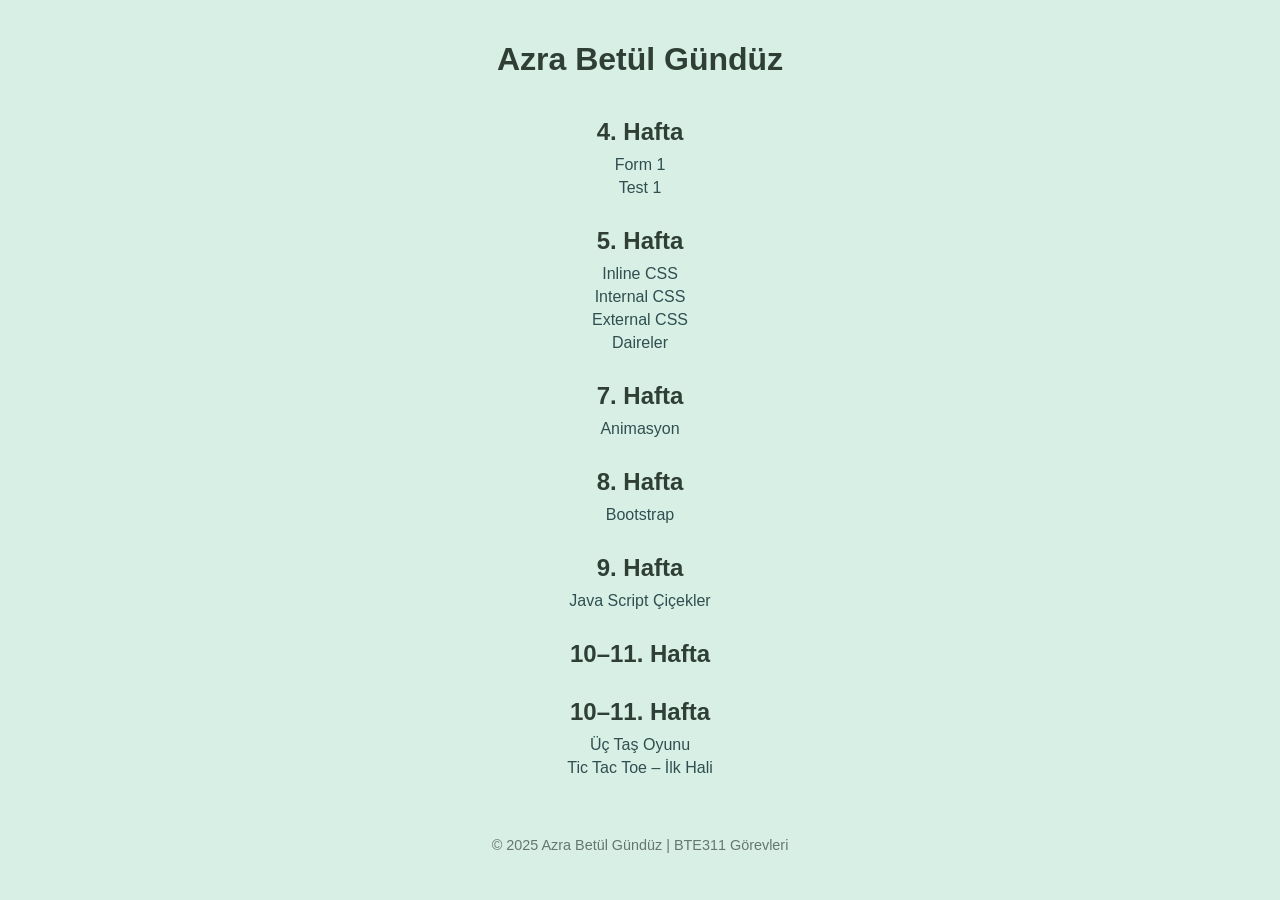
==== index.html @ 73612814 "Update game link text in index.html" ====
<!DOCTYPE html>
<html lang="tr">
<head>
  <meta charset="UTF-8">
  <meta name="viewport" content="width=device-width, initial-scale=1.0">
  <title>Azra Betül Gündüz - BTE311 Görevleri</title>

  <style>

    body {
      background-color: #d8efe6;
      font-family: Arial, sans-serif;
      color: #2f3f36;
      margin: 0;
      padding: 20px;
      text-align: center; /* tüm içerik ortalı */
    }

    h1 {
      margin-bottom: 40px;
    }

    h2 {
      margin: 30px 0 10px 0;
    }

    nav ul {
      list-style-type: none; /* noktaları kaldır */
      padding: 0;
      margin: 0;
    }

    nav ul li {
      margin: 5px 0;
    }

    nav ul li a {
      text-decoration: none;
      color: #2f4f4f;
    }

    nav ul li a:hover {
      text-decoration: underline; /* hover basitçe altı çizilsin */
    }

    footer {
      margin-top: 60px;
      font-size: 0.9em;
      color: #65776f;
    }
  </style>
</head>
<body>

  <h1>Azra Betül Gündüz</h1>

  <h2>4. Hafta</h2>
  <nav>
    <ul>
      <li><a href="form1.html">Form 1</a></li>
      <li><a href="test1.html">Test 1</a></li>
    </ul>
  </nav>

  
  <h2>5. Hafta</h2>
  <nav>
    <ul>
      <li><a href="inlinecss.html">Inline CSS</a></li>
      <li><a href="internalcss.html">Internal CSS</a></li>
      <li><a href="externalcss.html">External CSS</a></li>
      <li><a href="daireler.html">Daireler</a></li>
    </ul>
  </nav>

  
  <h2>7. Hafta</h2>
  <nav>
    <ul>
      <li><a href="animasyon.html">Animasyon</a></li>
    </ul>
  </nav>
  
   <h2>8. Hafta</h2>
  <nav>
    <ul>
     <li><a href="hafta%208/index.html">Bootstrap</a></li>
    </ul>
  </nav>

  <h2>9. Hafta</h2>
  <nav>
    <ul>
     <li><a href="Hafta%209/index.html">Java Script Çiçekler</a></li>
    </ul>
  </nav>

  <h2>10–11. Hafta</h2>
<nav>
  <ul>
    <h2>10–11. Hafta</h2>
<nav>
  <ul>
    <li><a href="https://azragunduz.github.io/oyunlar/duzenlenmis_oyun/index.html">
      Üç Taş Oyunu
    </a></li>

    <li><a href="https://azragunduz.github.io/oyunlar/ilk_oyun/index.html">
      Tic Tac Toe – İlk Hali
    </a></li>
  </ul>
</nav>


  <footer>
    © 2025 Azra Betül Gündüz | BTE311 Görevleri
  </footer>

</body>
</html>
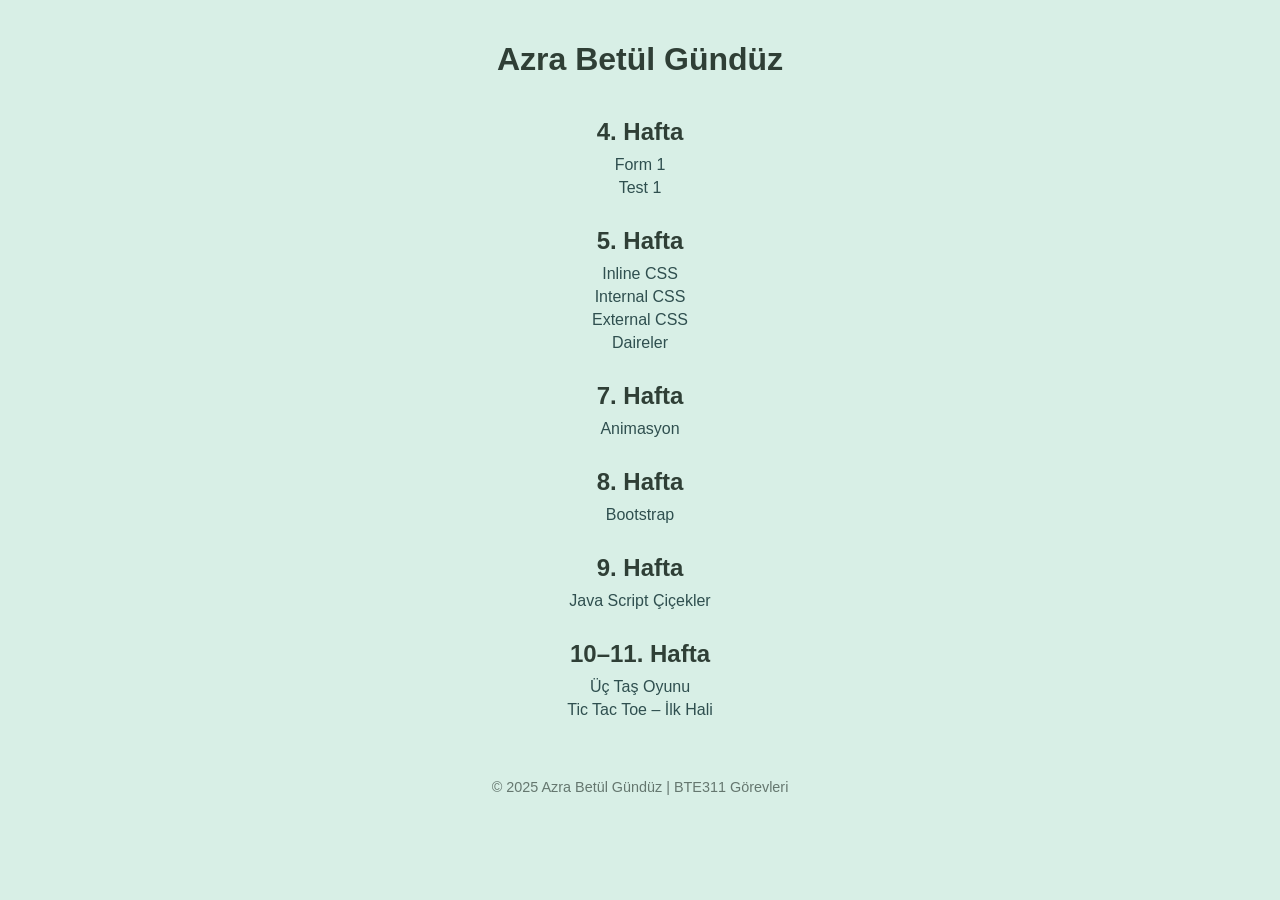
==== commit f6619732: "Remove duplicate h2 header for weeks 10-11" ====
--- a/index.html
+++ b/index.html
@@ -95,7 +95,6 @@
     </ul>
   </nav>
 
-  <h2>10–11. Hafta</h2>
 <nav>
   <ul>
     <h2>10–11. Hafta</h2>
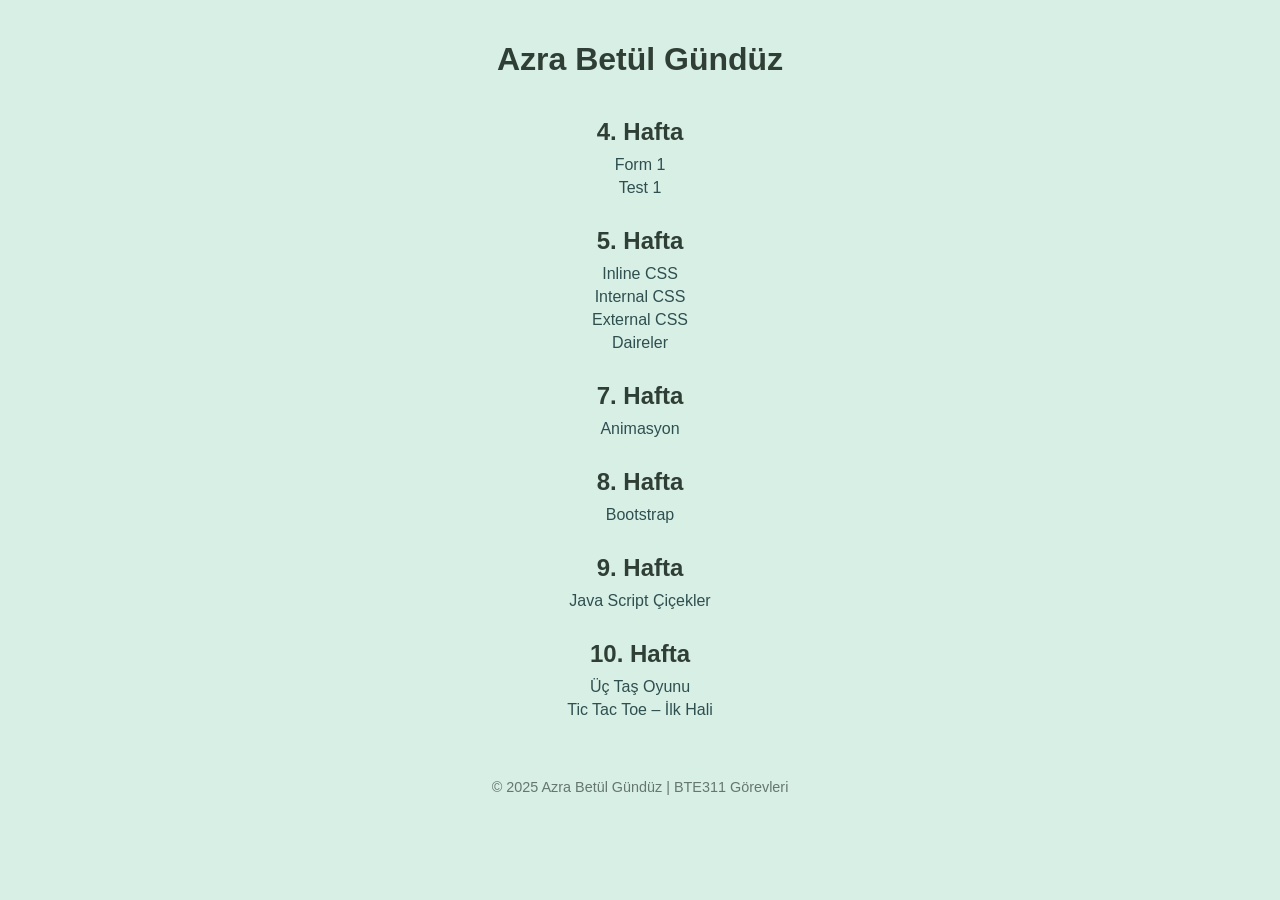
==== commit ce9665ee: "Update index.html" ====
--- a/index.html
+++ b/index.html
@@ -97,14 +97,14 @@
 
 <nav>
   <ul>
-    <h2>10–11. Hafta</h2>
+    <h2>10. Hafta</h2>
 <nav>
   <ul>
-    <li><a href="https://azragunduz.github.io/oyunlar/duzenlenmis_oyun/index.html">
+    <li><a href="oyunlar/duzenlenmis_oyun/index.html">
       Üç Taş Oyunu
     </a></li>
 
-    <li><a href="https://azragunduz.github.io/oyunlar/ilk_oyun/index.html">
+    <li><a href="oyunlar/ilk_oyun/index.html">
       Tic Tac Toe – İlk Hali
     </a></li>
   </ul>
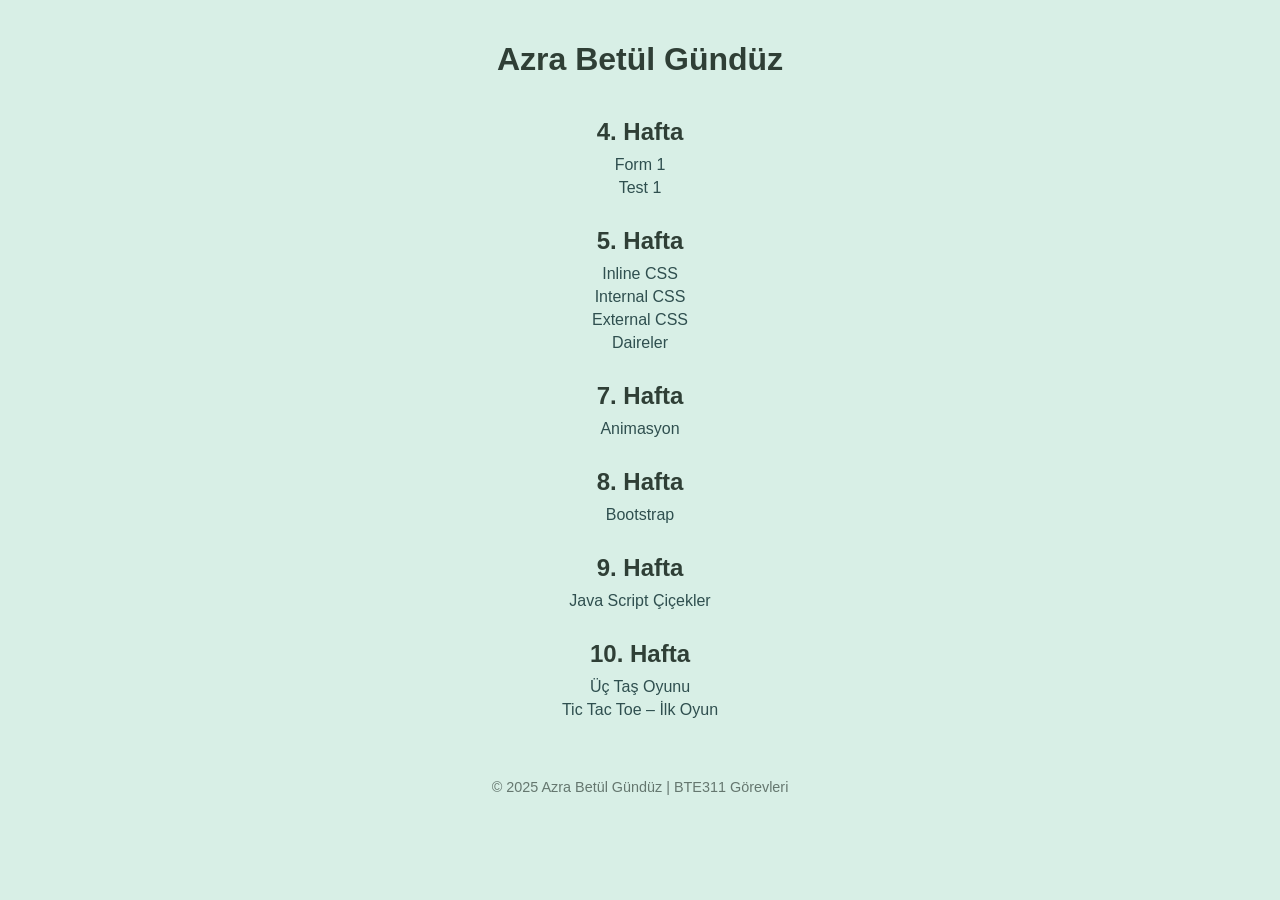
==== commit f258ed71: "Update index.html" ====
--- a/index.html
+++ b/index.html
@@ -95,9 +95,7 @@
     </ul>
   </nav>
 
-<nav>
-  <ul>
-    <h2>10. Hafta</h2>
+<h2>10. Hafta</h2>
 <nav>
   <ul>
     <li><a href="oyunlar/duzenlenmis_oyun/index.html">
@@ -105,7 +103,7 @@
     </a></li>
 
     <li><a href="oyunlar/ilk_oyun/index.html">
-      Tic Tac Toe – İlk Hali
+      Tic Tac Toe – İlk Oyun
     </a></li>
   </ul>
 </nav>
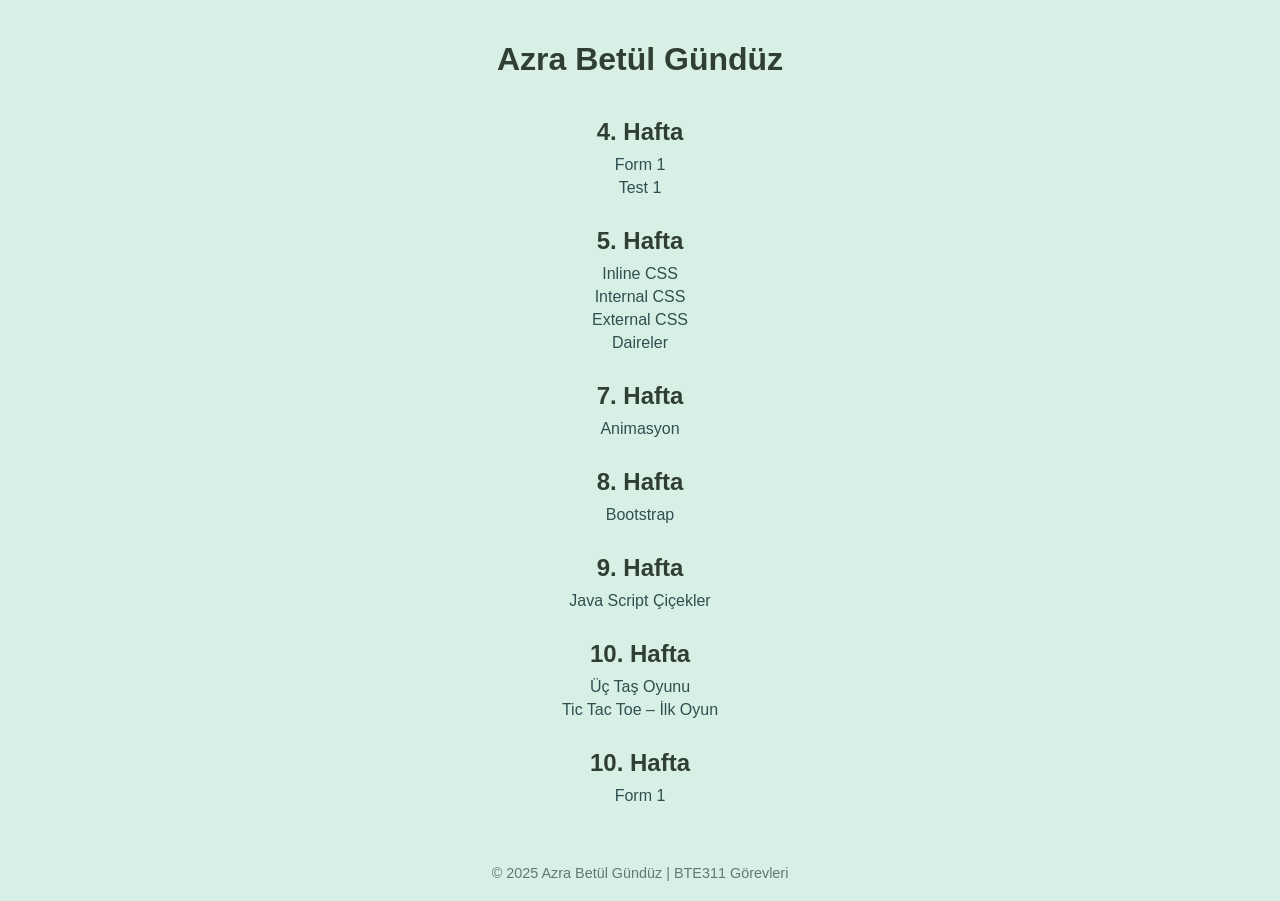
==== commit e5d7f5c9: "Update index.html" ====
--- a/index.html
+++ b/index.html
@@ -108,6 +108,13 @@
   </ul>
 </nav>
 
+  <h2>10. Hafta</h2>
+  <nav>
+    <ul>
+      <li><a href="http://localhost/index.php">Form 1</a></li>
+    </ul>
+  </nav>
+
 
   <footer>
     © 2025 Azra Betül Gündüz | BTE311 Görevleri
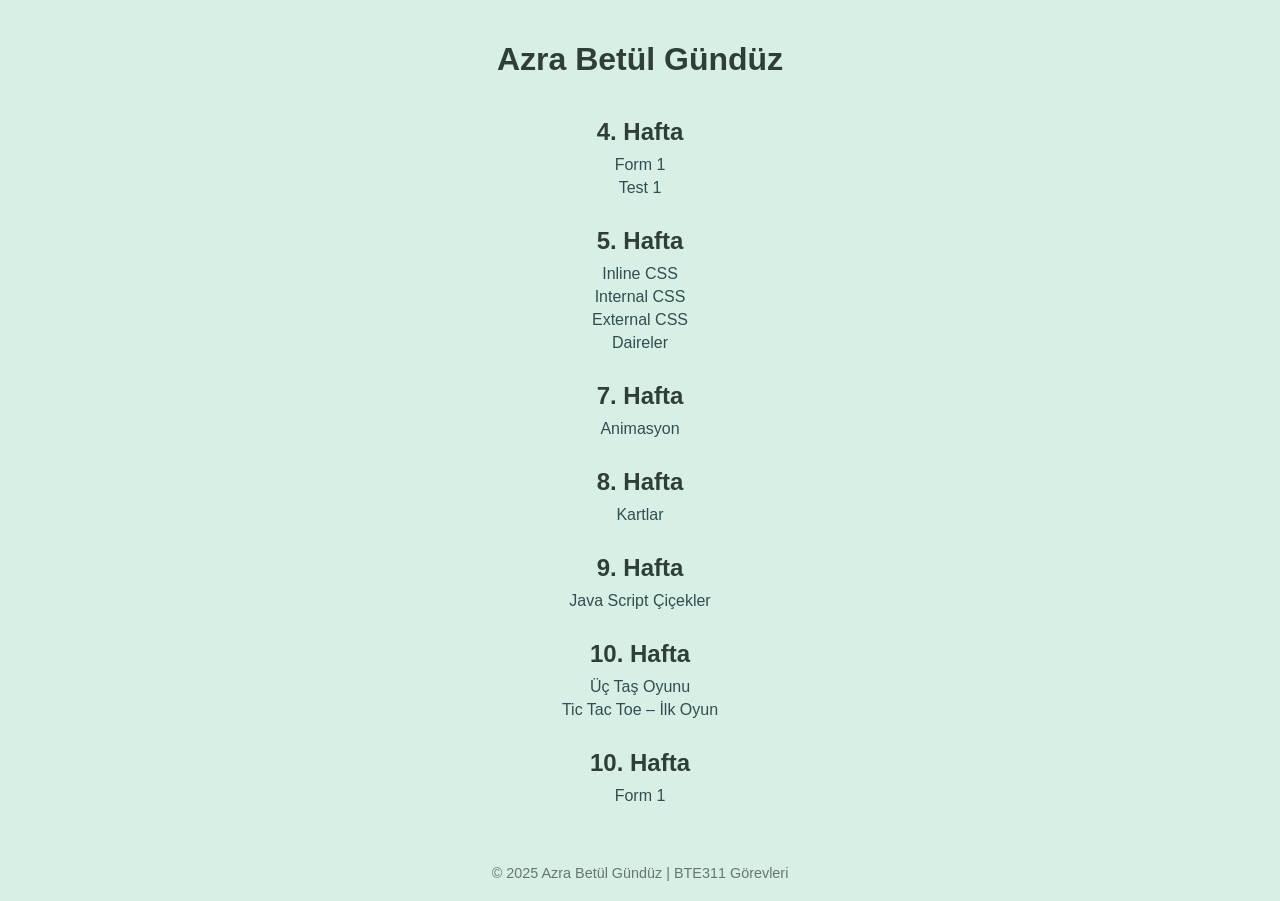
==== commit f6f9fb7c: "Create index.html" ====
--- a/index.html
+++ b/index.html
@@ -1,3 +1,4 @@
+<!-- Updated at 2026-01-13 20:30 -->
 <!DOCTYPE html>
 <html lang="tr">
 <head>
@@ -84,7 +85,7 @@
    <h2>8. Hafta</h2>
   <nav>
     <ul>
-     <li><a href="hafta%208/index.html">Bootstrap</a></li>
+     <li><a href="ulkeler.html">Kartlar</a></li>
     </ul>
   </nav>
 
